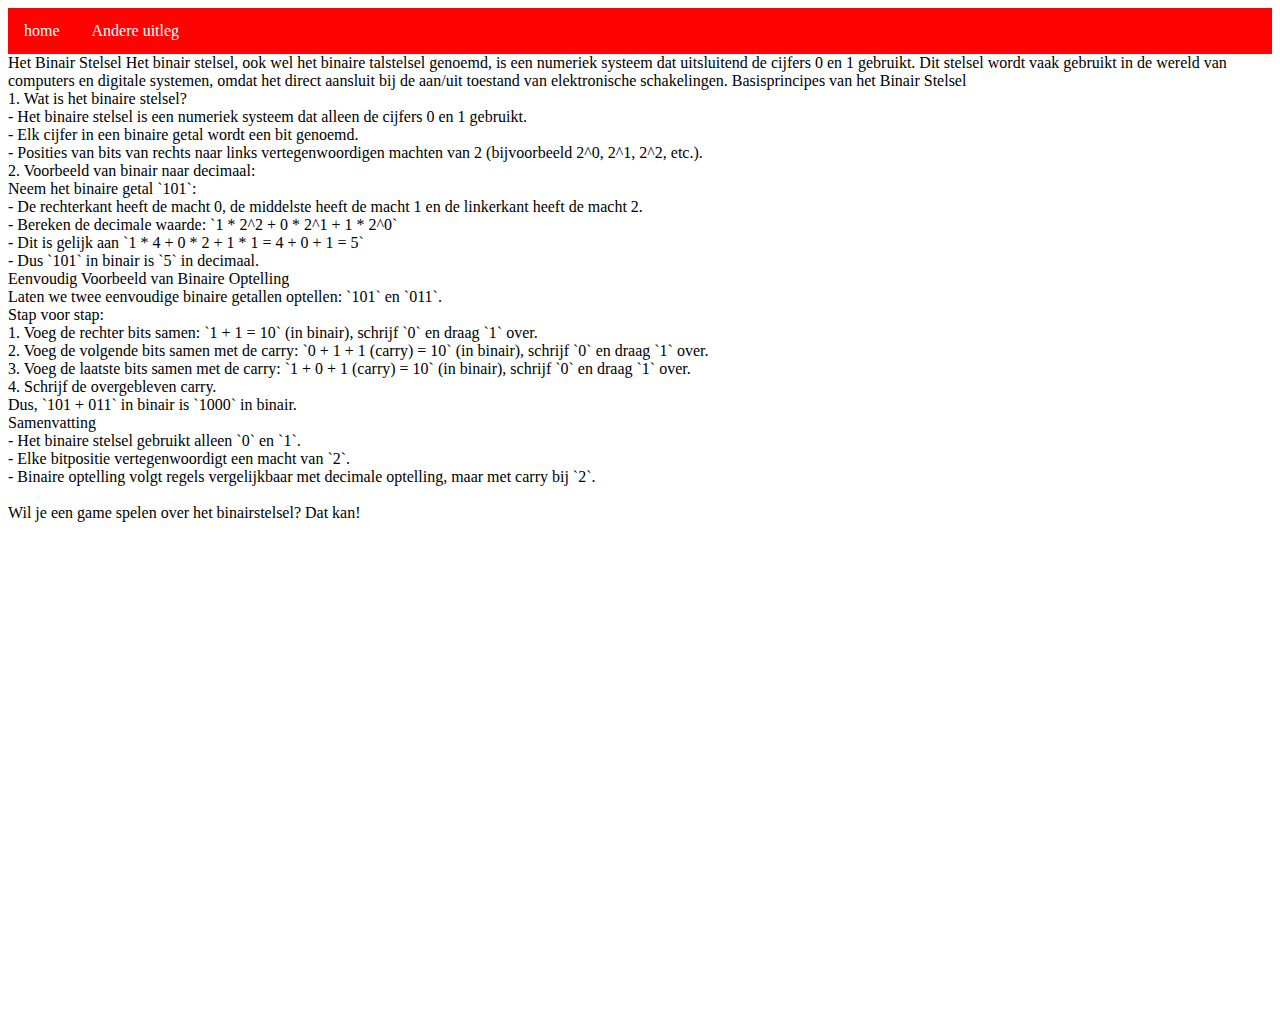
==== binairstelsel.html @ 9dba46b0 "." ====
<!DOCTYPE html> 
<html> 
<head>
    <title>Binair stelsel</title>
    <link rel="stylesheet" type="text/css" href="opmaak.css">
    <meta charset="utf-8">
</head>
<body>
    <ul>
        <li><a href="index.html">home</a></li>  
        <li><a href="extra dingen.html">Andere uitleg</a></li>
    </ul>
Het Binair Stelsel

Het binair stelsel, ook wel het binaire talstelsel genoemd, is een numeriek systeem dat uitsluitend de cijfers 0 en 1 gebruikt. Dit stelsel wordt vaak gebruikt in de wereld van computers en digitale systemen, omdat het direct aansluit bij de aan/uit toestand van elektronische schakelingen.
    
Basisprincipes van het Binair Stelsel
<br>
1. Wat is het binaire stelsel?
<br>
       - Het binaire stelsel is een numeriek systeem dat alleen de cijfers 0 en 1 gebruikt.
       <br>
       - Elk cijfer in een binaire getal wordt een bit genoemd.
       <br>
       - Posities van bits van rechts naar links vertegenwoordigen machten van 2 (bijvoorbeeld 2^0, 2^1, 2^2, etc.).
    <br>
2. Voorbeeld van binair naar decimaal:
<br>
       Neem het binaire getal `101`:
       <br>
       - De rechterkant heeft de macht 0, de middelste heeft de macht 1 en de linkerkant heeft de macht 2.
     <br>
       - Bereken de decimale waarde: `1 * 2^2 + 0 * 2^1 + 1 * 2^0`
       <br>
       - Dit is gelijk aan `1 * 4 + 0 * 2 + 1 * 1 = 4 + 0 + 1 = 5`
       <br>
       - Dus `101` in binair is `5` in decimaal.
    <br>
    Eenvoudig Voorbeeld van Binaire Optelling
    <br>
    Laten we twee eenvoudige binaire getallen optellen: `101` en `011`.
    <br>
    
Stap voor stap:
<br>
1. Voeg de rechter bits samen: `1 + 1 = 10` (in binair), schrijf `0` en draag `1` over.
<br>
2. Voeg de volgende bits samen met de carry: `0 + 1 + 1 (carry) = 10` (in binair), schrijf `0` en draag `1` over.
<br>
3. Voeg de laatste bits samen met de carry: `1 + 0 + 1 (carry) = 10` (in binair), schrijf `0` en draag `1` over.
<br>
4. Schrijf de overgebleven carry.
<br>
Dus, `101 + 011` in binair is `1000` in binair.
<br>
Samenvatting
<br>
- Het binaire stelsel gebruikt alleen `0` en `1`.
<br>
- Elke bitpositie vertegenwoordigt een macht van `2`.
<br>
- Binaire optelling volgt regels vergelijkbaar met decimale optelling, maar met carry bij `2`.
<br>

<br>
Wil je een game spelen over het binairstelsel? Dat kan!
<br>
<iframe src="https://games.penjee.com/binary-bonanza/game.php" width="700" height="500" frameborder="no" scrolling="no" ></iframe>
</body>
</html>
---- opmaak.css ----
ul {
    list-style-type: none;
    margin: 0;
    padding: 0;
    overflow: hidden;
    background-color: #ff0202;
}
li {
    float: left;
}
li a {
    display: block;
    color: rgb(255, 255, 255);
    text-align: center;
    padding: 14px 16px;
    text-decoration: none;
}
/* Change the link color to #111 (black) on hover */
li a:hover {
    background-color: #000000;
}
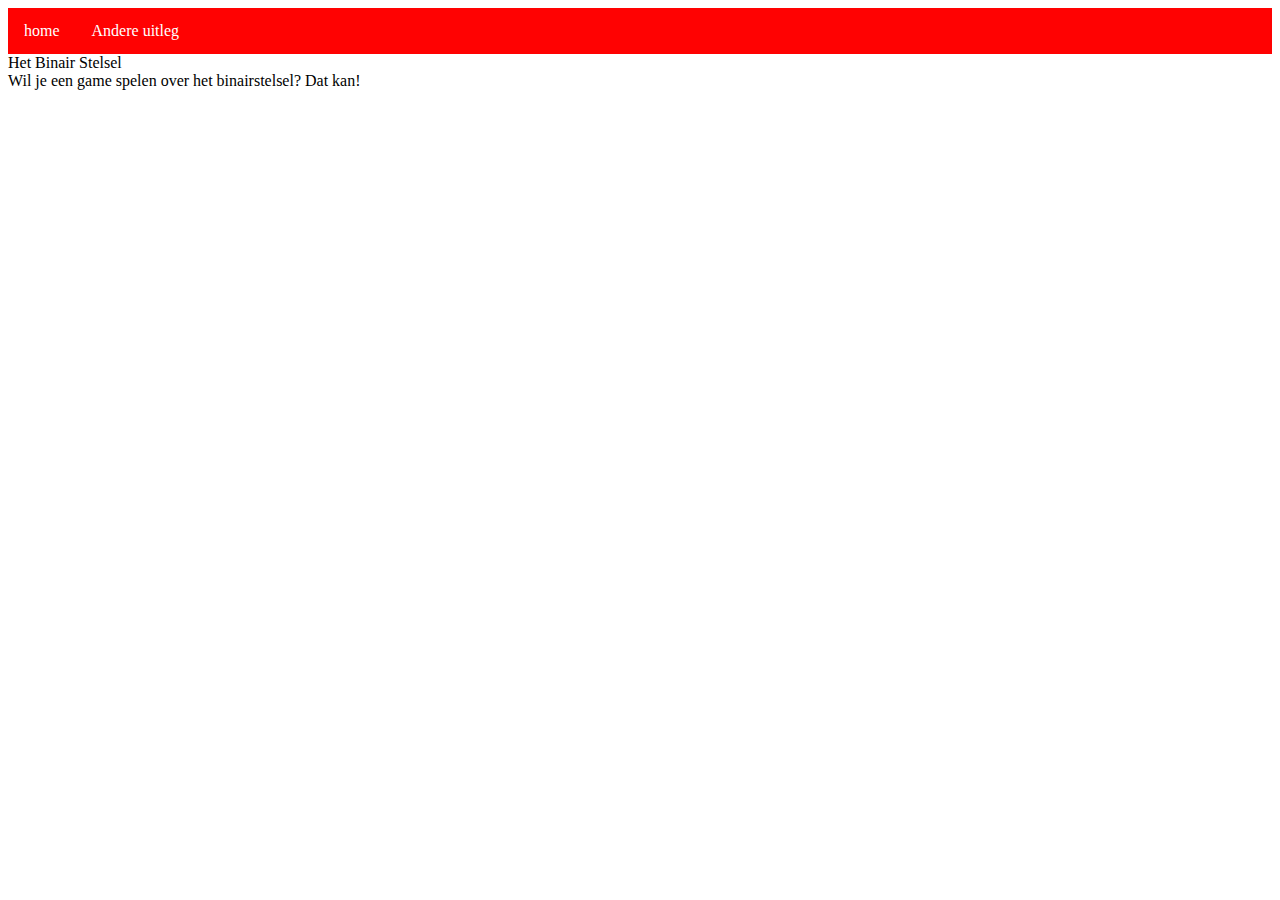
==== commit 08319f9e: "." ====
--- a/binairstelsel.html
+++ b/binairstelsel.html
@@ -12,55 +12,6 @@
     </ul>
 Het Binair Stelsel
 
-Het binair stelsel, ook wel het binaire talstelsel genoemd, is een numeriek systeem dat uitsluitend de cijfers 0 en 1 gebruikt. Dit stelsel wordt vaak gebruikt in de wereld van computers en digitale systemen, omdat het direct aansluit bij de aan/uit toestand van elektronische schakelingen.
-    
-Basisprincipes van het Binair Stelsel
-<br>
-1. Wat is het binaire stelsel?
-<br>
-       - Het binaire stelsel is een numeriek systeem dat alleen de cijfers 0 en 1 gebruikt.
-       <br>
-       - Elk cijfer in een binaire getal wordt een bit genoemd.
-       <br>
-       - Posities van bits van rechts naar links vertegenwoordigen machten van 2 (bijvoorbeeld 2^0, 2^1, 2^2, etc.).
-    <br>
-2. Voorbeeld van binair naar decimaal:
-<br>
-       Neem het binaire getal `101`:
-       <br>
-       - De rechterkant heeft de macht 0, de middelste heeft de macht 1 en de linkerkant heeft de macht 2.
-     <br>
-       - Bereken de decimale waarde: `1 * 2^2 + 0 * 2^1 + 1 * 2^0`
-       <br>
-       - Dit is gelijk aan `1 * 4 + 0 * 2 + 1 * 1 = 4 + 0 + 1 = 5`
-       <br>
-       - Dus `101` in binair is `5` in decimaal.
-    <br>
-    Eenvoudig Voorbeeld van Binaire Optelling
-    <br>
-    Laten we twee eenvoudige binaire getallen optellen: `101` en `011`.
-    <br>
-    
-Stap voor stap:
-<br>
-1. Voeg de rechter bits samen: `1 + 1 = 10` (in binair), schrijf `0` en draag `1` over.
-<br>
-2. Voeg de volgende bits samen met de carry: `0 + 1 + 1 (carry) = 10` (in binair), schrijf `0` en draag `1` over.
-<br>
-3. Voeg de laatste bits samen met de carry: `1 + 0 + 1 (carry) = 10` (in binair), schrijf `0` en draag `1` over.
-<br>
-4. Schrijf de overgebleven carry.
-<br>
-Dus, `101 + 011` in binair is `1000` in binair.
-<br>
-Samenvatting
-<br>
-- Het binaire stelsel gebruikt alleen `0` en `1`.
-<br>
-- Elke bitpositie vertegenwoordigt een macht van `2`.
-<br>
-- Binaire optelling volgt regels vergelijkbaar met decimale optelling, maar met carry bij `2`.
-<br>
 
 <br>
 Wil je een game spelen over het binairstelsel? Dat kan!
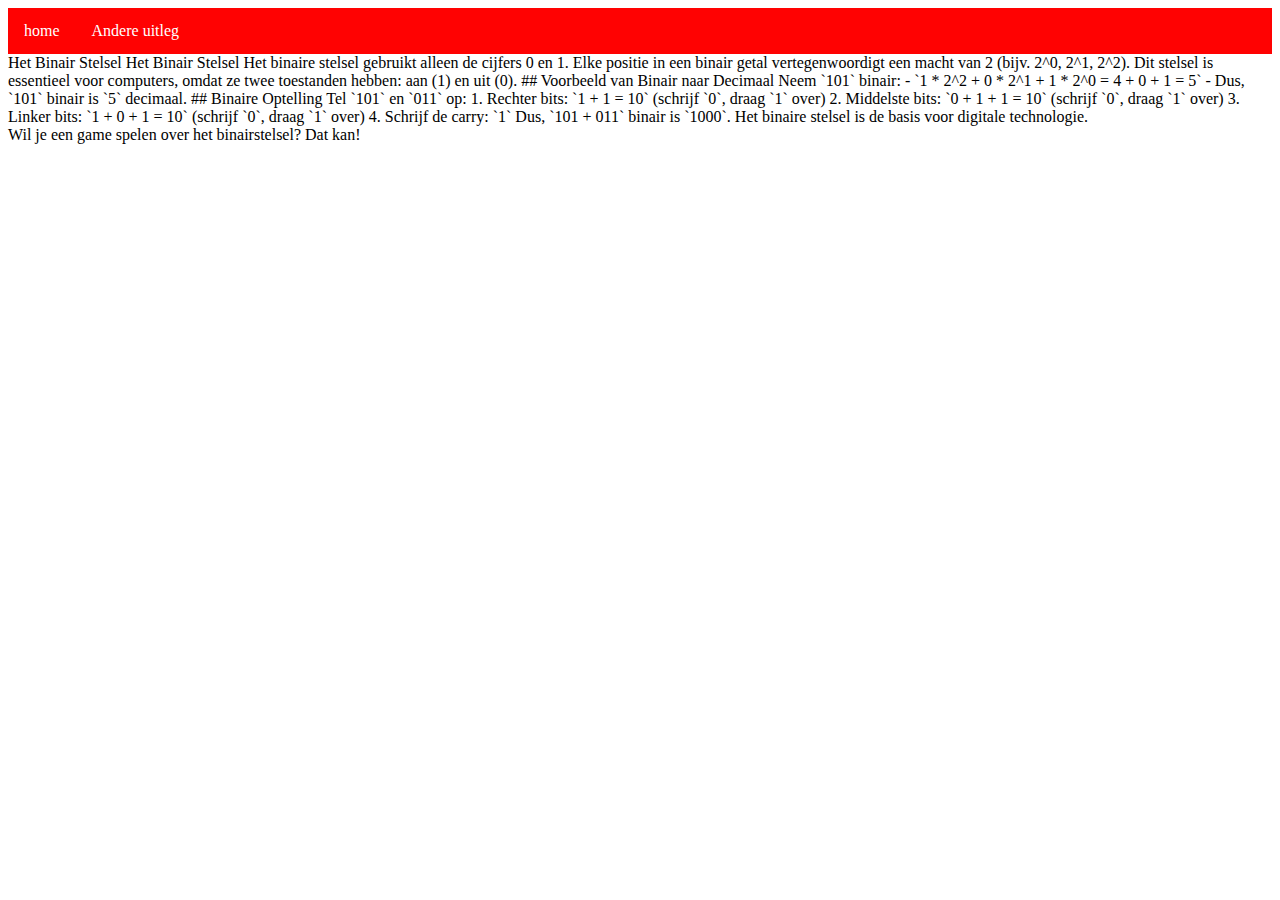
==== commit 4a50fc30: "." ====
--- a/binairstelsel.html
+++ b/binairstelsel.html
@@ -12,7 +12,28 @@
     </ul>
 Het Binair Stelsel
 
+Het Binair Stelsel
 
+Het binaire stelsel gebruikt alleen de cijfers 0 en 1. Elke positie in een binair getal vertegenwoordigt een macht van 2 (bijv. 2^0, 2^1, 2^2). Dit stelsel is essentieel voor computers, omdat ze twee toestanden hebben: aan (1) en uit (0).
+
+## Voorbeeld van Binair naar Decimaal
+
+Neem `101` binair:
+- `1 * 2^2 + 0 * 2^1 + 1 * 2^0 = 4 + 0 + 1 = 5`
+- Dus, `101` binair is `5` decimaal.
+
+## Binaire Optelling
+
+Tel `101` en `011` op:
+
+1. Rechter bits: `1 + 1 = 10` (schrijf `0`, draag `1` over)
+2. Middelste bits: `0 + 1 + 1 = 10` (schrijf `0`, draag `1` over)
+3. Linker bits: `1 + 0 + 1 = 10` (schrijf `0`, draag `1` over)
+4. Schrijf de carry: `1`
+
+Dus, `101 + 011` binair is `1000`.
+
+Het binaire stelsel is de basis voor digitale technologie.
 <br>
 Wil je een game spelen over het binairstelsel? Dat kan!
 <br>
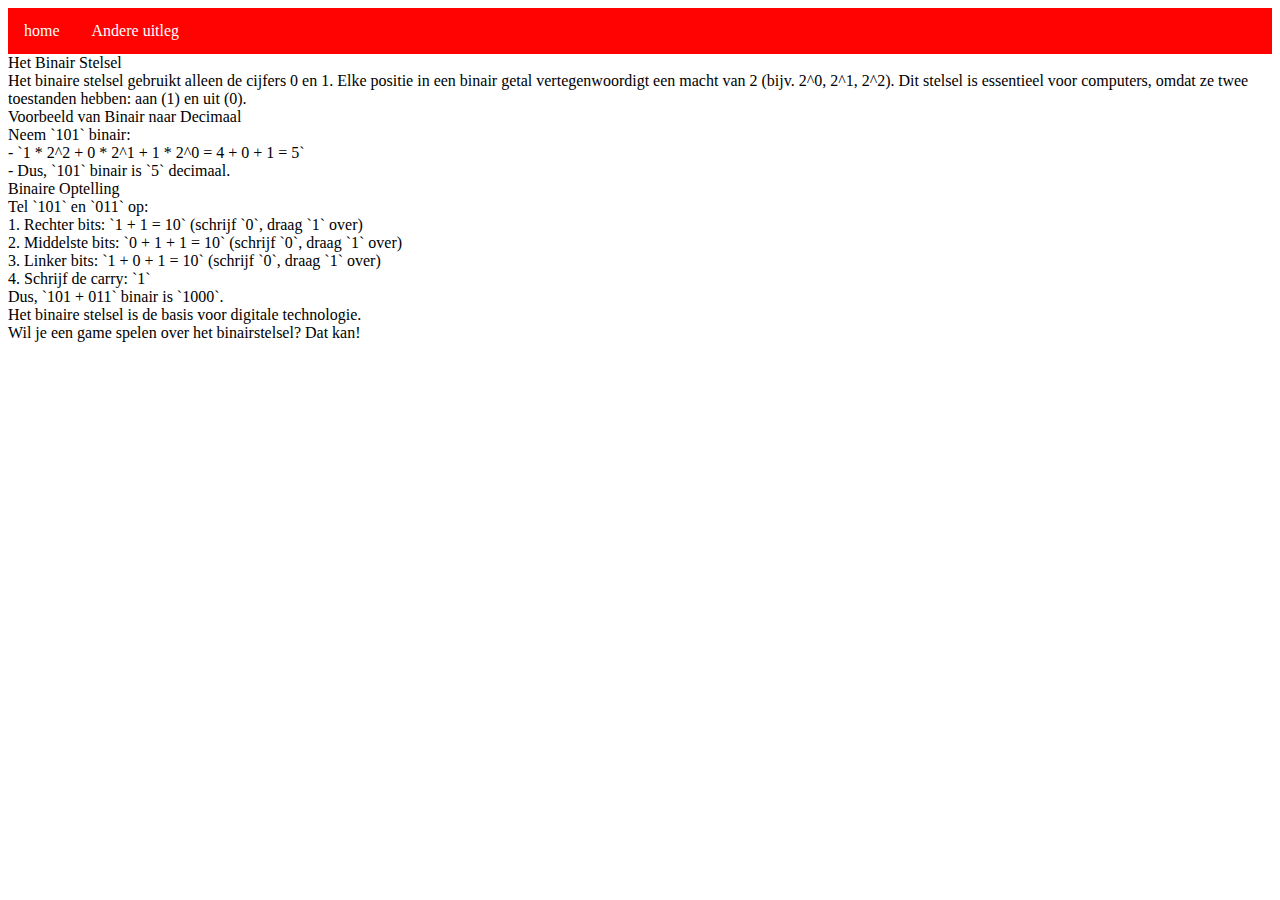
==== commit bf83a38b: "." ====
--- a/binairstelsel.html
+++ b/binairstelsel.html
@@ -11,28 +11,31 @@
         <li><a href="extra dingen.html">Andere uitleg</a></li>
     </ul>
 Het Binair Stelsel
-
-Het Binair Stelsel
-
+<br>
 Het binaire stelsel gebruikt alleen de cijfers 0 en 1. Elke positie in een binair getal vertegenwoordigt een macht van 2 (bijv. 2^0, 2^1, 2^2). Dit stelsel is essentieel voor computers, omdat ze twee toestanden hebben: aan (1) en uit (0).
-
-## Voorbeeld van Binair naar Decimaal
-
+<br>
+Voorbeeld van Binair naar Decimaal
+<br>
 Neem `101` binair:
+<br>
 - `1 * 2^2 + 0 * 2^1 + 1 * 2^0 = 4 + 0 + 1 = 5`
+<br>
 - Dus, `101` binair is `5` decimaal.
-
-## Binaire Optelling
-
+<br>
+Binaire Optelling
+<br>
 Tel `101` en `011` op:
-
+<br>
 1. Rechter bits: `1 + 1 = 10` (schrijf `0`, draag `1` over)
+<br>
 2. Middelste bits: `0 + 1 + 1 = 10` (schrijf `0`, draag `1` over)
+<br>
 3. Linker bits: `1 + 0 + 1 = 10` (schrijf `0`, draag `1` over)
+<br>
 4. Schrijf de carry: `1`
-
+<br>
 Dus, `101 + 011` binair is `1000`.
-
+<br>
 Het binaire stelsel is de basis voor digitale technologie.
 <br>
 Wil je een game spelen over het binairstelsel? Dat kan!
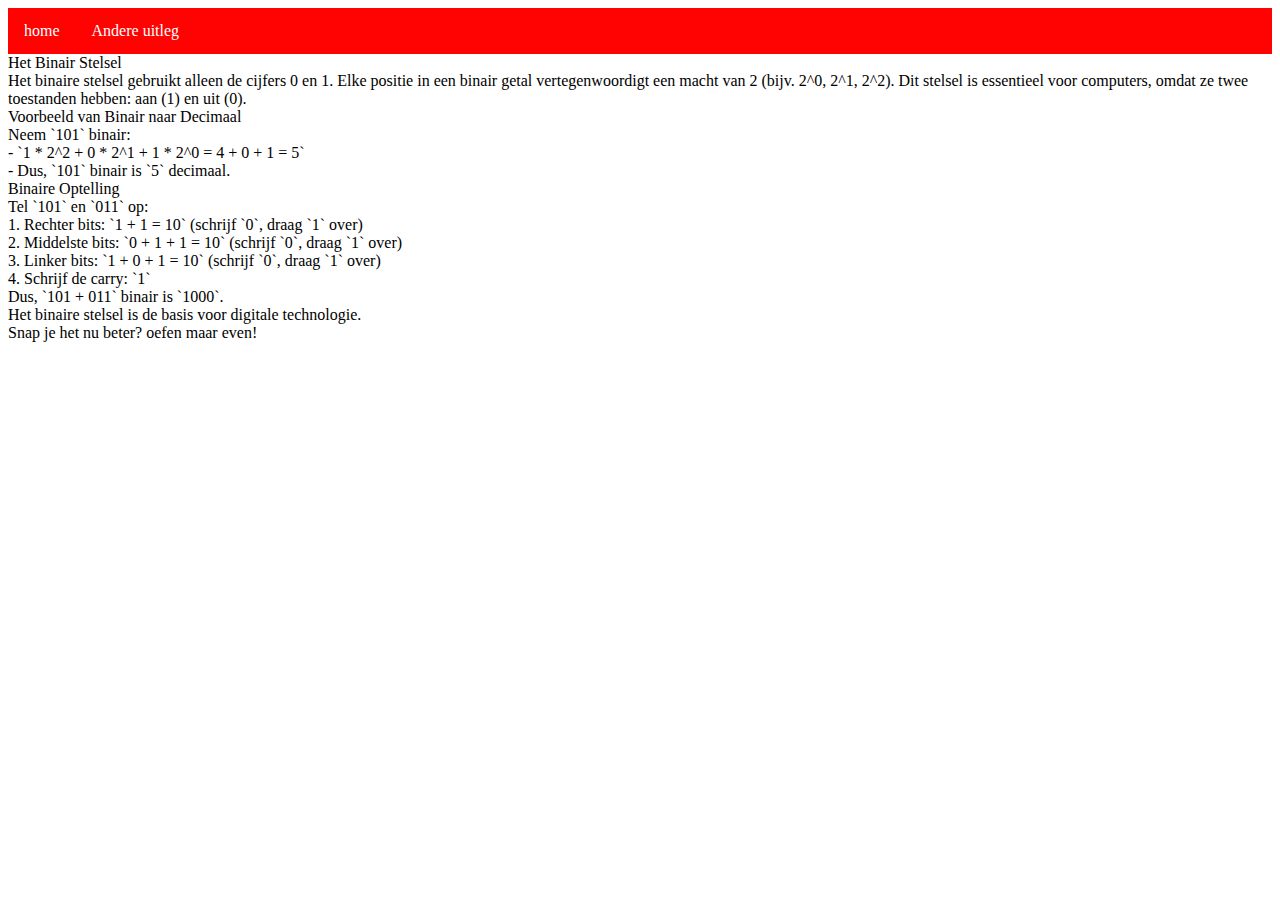
==== commit 1568256c: "." ====
--- a/binairstelsel.html
+++ b/binairstelsel.html
@@ -38,7 +38,7 @@
 <br>
 Het binaire stelsel is de basis voor digitale technologie.
 <br>
-Wil je een game spelen over het binairstelsel? Dat kan!
+Snap je het nu beter? oefen maar even!
 <br>
 <iframe src="https://games.penjee.com/binary-bonanza/game.php" width="700" height="500" frameborder="no" scrolling="no" ></iframe>
 </body>
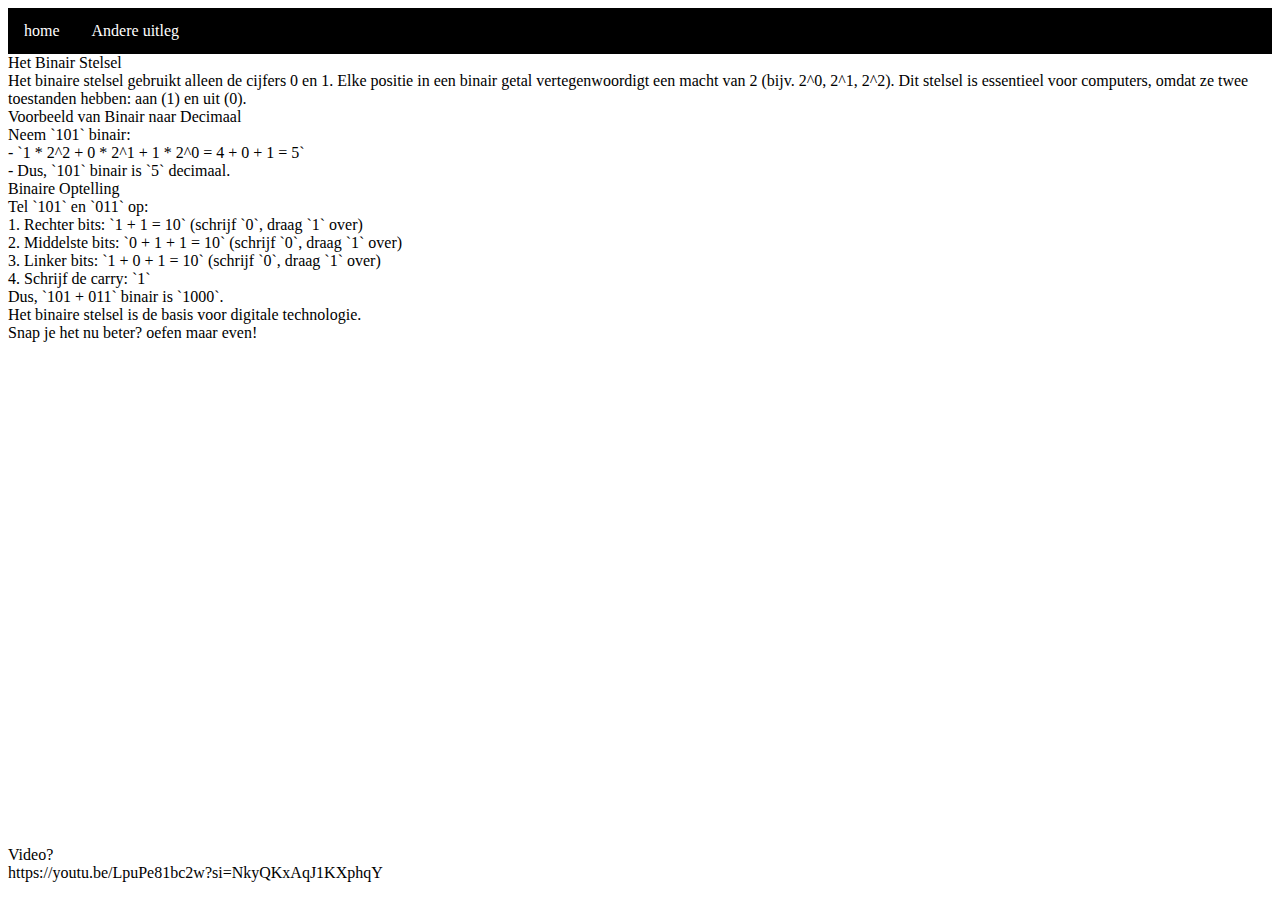
==== commit 678be4ac: "." ====
--- a/binairstelsel.html
+++ b/binairstelsel.html
@@ -1,17 +1,17 @@
 <!DOCTYPE html> 
-<html> 
+<html> <!--dit is het html-element-->
 <head>
-    <title>Binair stelsel</title>
-    <link rel="stylesheet" type="text/css" href="opmaak.css">
+    <title>Binair stelsel</title> <!--zorgt ervoor dat de deze pagina van je website een naam heeft-->
+    <link rel="stylesheet" type="text/css" href="opmaak.css"> <!--voor de opmaak-->
     <meta charset="utf-8">
 </head>
 <body>
     <ul>
-        <li><a href="index.html">home</a></li>  
+        <li><a href="index.html">home</a></li>  <!--zorgt voor de kopjes om naar een andere pagina te gaan-->
         <li><a href="extra dingen.html">Andere uitleg</a></li>
     </ul>
 Het Binair Stelsel
-<br>
+<br> <!--zorgt ervoor dat je tekst niet 1 stuk wordt-->
 Het binaire stelsel gebruikt alleen de cijfers 0 en 1. Elke positie in een binair getal vertegenwoordigt een macht van 2 (bijv. 2^0, 2^1, 2^2). Dit stelsel is essentieel voor computers, omdat ze twee toestanden hebben: aan (1) en uit (0).
 <br>
 Voorbeeld van Binair naar Decimaal
@@ -40,6 +40,11 @@
 <br>
 Snap je het nu beter? oefen maar even!
 <br>
-<iframe src="https://games.penjee.com/binary-bonanza/game.php" width="700" height="500" frameborder="no" scrolling="no" ></iframe>
+<iframe src="https://games.penjee.com/binary-bonanza/game.php" width="700" height="500" frameborder="no" scrolling="no" ></iframe> <!--de iframe src zorgt ervoor dat ik een game er in kan doen en de height en width zorgt ervoor dat je het een bepaalde groote kan geven en de scrolling op no zorgt ervoor dat als je met je muis daar naar beneden wilt gaan dat je niet naar beneden gaat zodat je niet zo makkelijk uit de game gaat en frameborder zorgt ervoor dat het er wat beter uitziet-->
+<br>
+Video?
+<br>
+https://youtu.be/LpuPe81bc2w?si=NkyQKxAqJ1KXphqY
+
 </body>
 </html>--- a/opmaak.css
+++ b/opmaak.css
@@ -3,7 +3,7 @@
     margin: 0;
     padding: 0;
     overflow: hidden;
-    background-color: #ff0202;
+    background-color: #000000;
 }
 li {
     float: left;
@@ -17,5 +17,5 @@
 }
 /* Change the link color to #111 (black) on hover */
 li a:hover {
-    background-color: #000000;
+    background-color: #ffffff;
 }
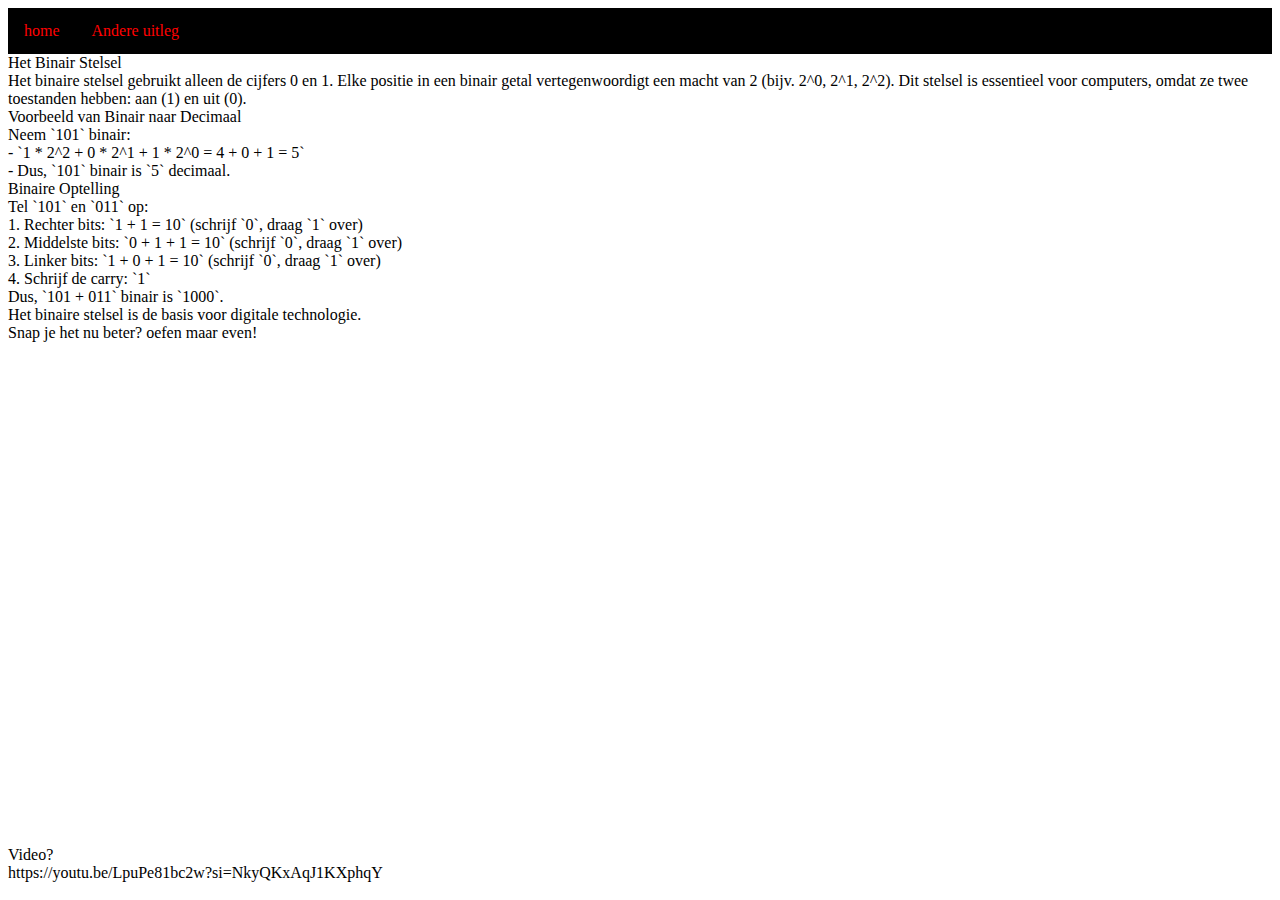
==== commit 1618fb84: "." ====
--- a/binairstelsel.html
+++ b/binairstelsel.html
@@ -1,6 +1,6 @@
 <!DOCTYPE html> 
 <html> <!--dit is het html-element-->
-<head>
+<head><!--zorgt ervoor dat dit helemaal bovenaan staat-->
     <title>Binair stelsel</title> <!--zorgt ervoor dat de deze pagina van je website een naam heeft-->
     <link rel="stylesheet" type="text/css" href="opmaak.css"> <!--voor de opmaak-->
     <meta charset="utf-8">
@@ -10,7 +10,7 @@
         <li><a href="index.html">home</a></li>  <!--zorgt voor de kopjes om naar een andere pagina te gaan-->
         <li><a href="extra dingen.html">Andere uitleg</a></li>
     </ul>
-Het Binair Stelsel
+Het Binair Stelsel <!--normale tekst-->
 <br> <!--zorgt ervoor dat je tekst niet 1 stuk wordt-->
 Het binaire stelsel gebruikt alleen de cijfers 0 en 1. Elke positie in een binair getal vertegenwoordigt een macht van 2 (bijv. 2^0, 2^1, 2^2). Dit stelsel is essentieel voor computers, omdat ze twee toestanden hebben: aan (1) en uit (0).
 <br>
--- a/opmaak.css
+++ b/opmaak.css
@@ -10,7 +10,7 @@
 }
 li a {
     display: block;
-    color: rgb(255, 255, 255);
+    color: rgb(255, 0, 0);
     text-align: center;
     padding: 14px 16px;
     text-decoration: none;
